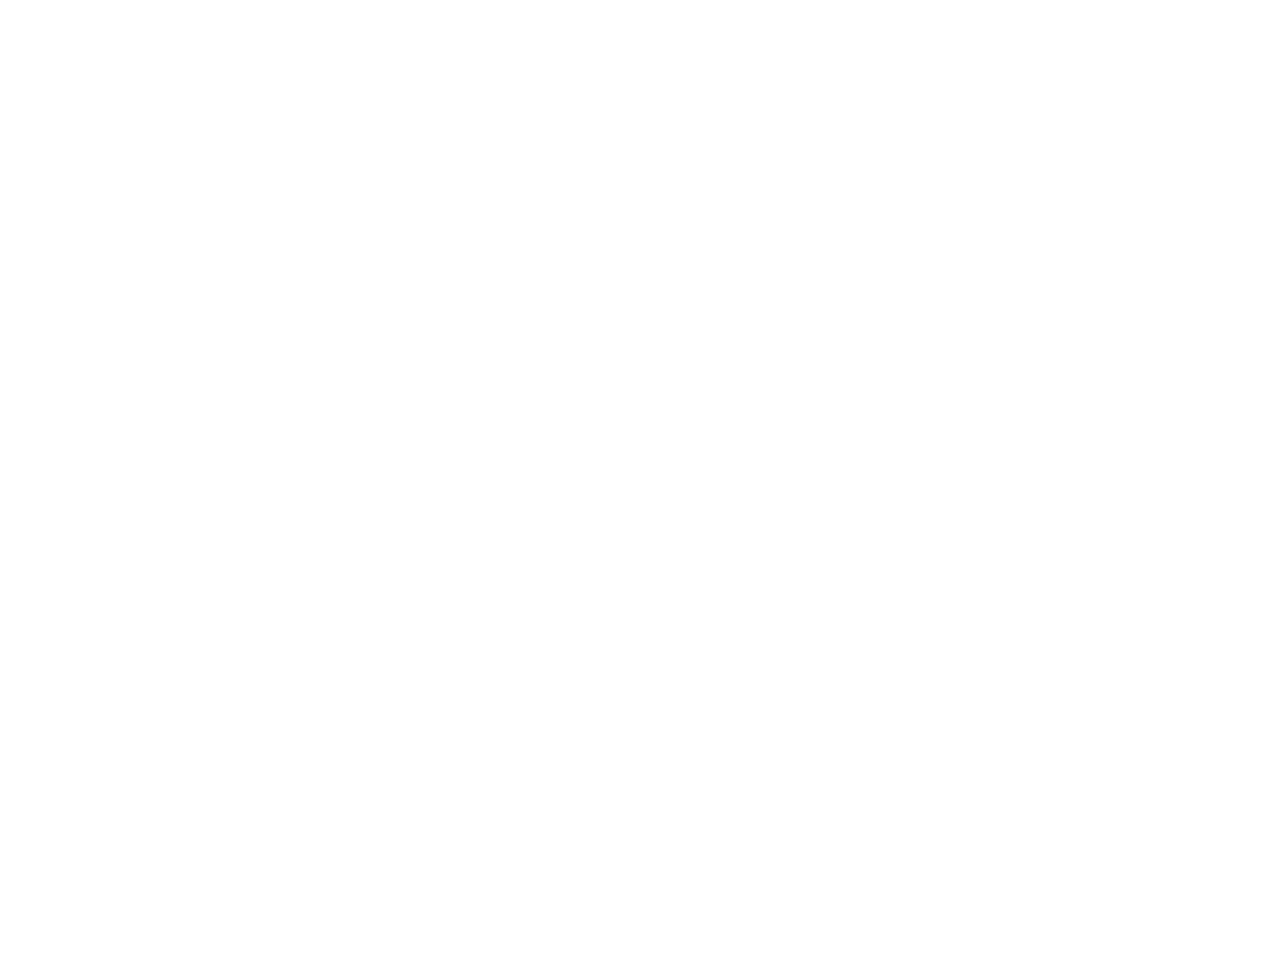
==== Website/index.html @ c5233337 "Added first implementation of the visualization" ====
<!DOCTYPE html>
<meta charset="utf-8">

<!-- Load d3.js -->
<script src="https://d3js.org/d3.v4.js"></script>

<!-- Initialize a global WBK function -->
<script src="https://cdn.rawgit.com/maxlath/wikidata-sdk/dist/dist/wikibase-sdk.min.js"></script>
<!-- Initialize a global wdk object using the WBK object -->
<script src="https://cdn.rawgit.com/maxlath/wikidata-sdk/dist/dist/wikidata-sdk.min.js"></script>

<!-- Create a div where the graph will take place -->
<div id="div_customContent"></div>
<svg width="960" height="960"></svg>

  <body>
    <script>

        // Start by creating the svg area
        const svg_width = 1000;
        const svg_height = 1000;

        let svg_customContent = d3.select("#div_customContent")
          .append("svg")
            .attr("width", svg_width)
            .attr("height", svg_height)

        svg_customContent.append("svg:image")
            .attr('x', svg_width/2 - 320/2)
            .attr('y', 100)
            .attr('width', 320)
            .attr('height', 640)
            .attr("xlink:href", "./images/body.png")

        // array containing coordinates of circles
        const coordinates = [[505, 250], [480, 300], [520, 320]];

        // Append circles
        for (let i = 0; i < coordinates.length; i++) {
            svg_customContent.append("circle")
                .attr("id", "circleCustomTooltip" + i)
                .attr("cx", coordinates[i][0])
                .attr("cy", coordinates[i][1])
                .attr("r", 20)
                .attr("fill", "#4D76F9")
        }

        let bodyPartTextLiverSet = new Set(),
            bodyPartTextLungsSet = new Set(),
            bodyPartTextStomachSet = new Set();




        const query = `SELECT DISTINCT ?bodypartLabel ?diseaseLabel ?drugLabel ?numLang
WHERE {

  { SELECT ?disease ?bodypart ?drug (count(?lang) as ?numLang) WHERE {
    ?disease wdt:P31 wd:Q12136. #Is an instance of a disease.
    ?disease wdt:P927 ?bodypart;
           wdt:P2176 ?drug.
    ?disease rdfs:label ?label
    filter(!langmatches(lang(?label), 'en')) bind(lang(?label) as ?lang)
  } GROUP BY ?disease ?bodypart ?drug
   }
  FILTER (?numLang > 10).
  SERVICE wikibase:label { bd:serviceParam wikibase:language "[AUTO_LANGUAGE],en" }
  }`;

        const url = wdk.sparqlQuery(query)

        async function wrapper() {
            const fetching = await fetch(url);
            let results = await fetching.json();
            results = await wdk.simplify.sparqlResults(results);

            for (let i = 0; i < results.length; i++) {
                if (results[i].bodypartLabel === 'liver') {
                    bodyPartTextLiverSet.add(results[i].diseaseLabel);
                }
                else if (results[i].bodypartLabel === 'lung' || results[i].bodypartLabel === 'human lung') {
                    bodyPartTextLungsSet.add(results[i].diseaseLabel);
                }
                else if (results[i].bodypartLabel === 'stomach') {
                    bodyPartTextStomachSet.add(results[i].diseaseLabel);
                }
            }

            console.log(results);

            let bodyPartTextLiver = Array.from(bodyPartTextLiverSet).join('<br>'),
                bodyPartTextLungs = Array.from(bodyPartTextLungsSet).join('<br>'),
                bodyPartTextStomach = Array.from(bodyPartTextStomachSet).join('<br>');

            // create a tooltip
            let tooltipLiver = d3.select("#div_customContent")
                .append("div")
                .style("position", "absolute")
                .style("visibility", "hidden")
                .style("background-color", "white")
                .style("border", "solid")
                .style("border-width", "1px")
                .style("border-radius", "5px")
                .style("padding", "10px")
                .html(bodyPartTextLiver);

            let tooltipLungs = d3.select("#div_customContent")
                .append("div")
                .style("position", "absolute")
                .style("visibility", "hidden")
                .style("background-color", "white")
                .style("border", "solid")
                .style("border-width", "1px")
                .style("border-radius", "5px")
                .style("padding", "10px")
                .html(bodyPartTextLungs);

            let tooltipStomach = d3.select("#div_customContent")
                .append("div")
                .style("position", "absolute")
                .style("visibility", "hidden")
                .style("background-color", "white")
                .style("border", "solid")
                .style("border-width", "1px")
                .style("border-radius", "5px")
                .style("padding", "10px")
                .html(bodyPartTextStomach);


            d3.select("#circleCustomTooltip1")
                .on("mouseover", function(){return tooltipLiver.style("visibility", "visible");})
                .on("mousemove", function(){return tooltipLiver.style("top", (event.pageY-100)+"px").style("left",(event.pageX-100)+"px");})
                .on("mouseout", function(){return tooltipLiver.style("visibility", "hidden");});

            d3.select("#circleCustomTooltip0")
                .on("mouseover", function(){return tooltipLungs.style("visibility", "visible");})
                .on("mousemove", function(){return tooltipLungs.style("top", (event.pageY-100)+"px").style("left",(event.pageX-100)+"px");})
                .on("mouseout", function(){return tooltipLungs.style("visibility", "hidden");});

            d3.select("#circleCustomTooltip2")
                .on("mouseover", function(){return tooltipStomach.style("visibility", "visible");})
                .on("mousemove", function(){return tooltipStomach.style("top", (event.pageY-100)+"px").style("left",(event.pageX-100)+"px");})
                .on("mouseout", function(){return tooltipStomach.style("visibility", "hidden");});
        }

        wrapper();

        </script>
  </body>
</html>
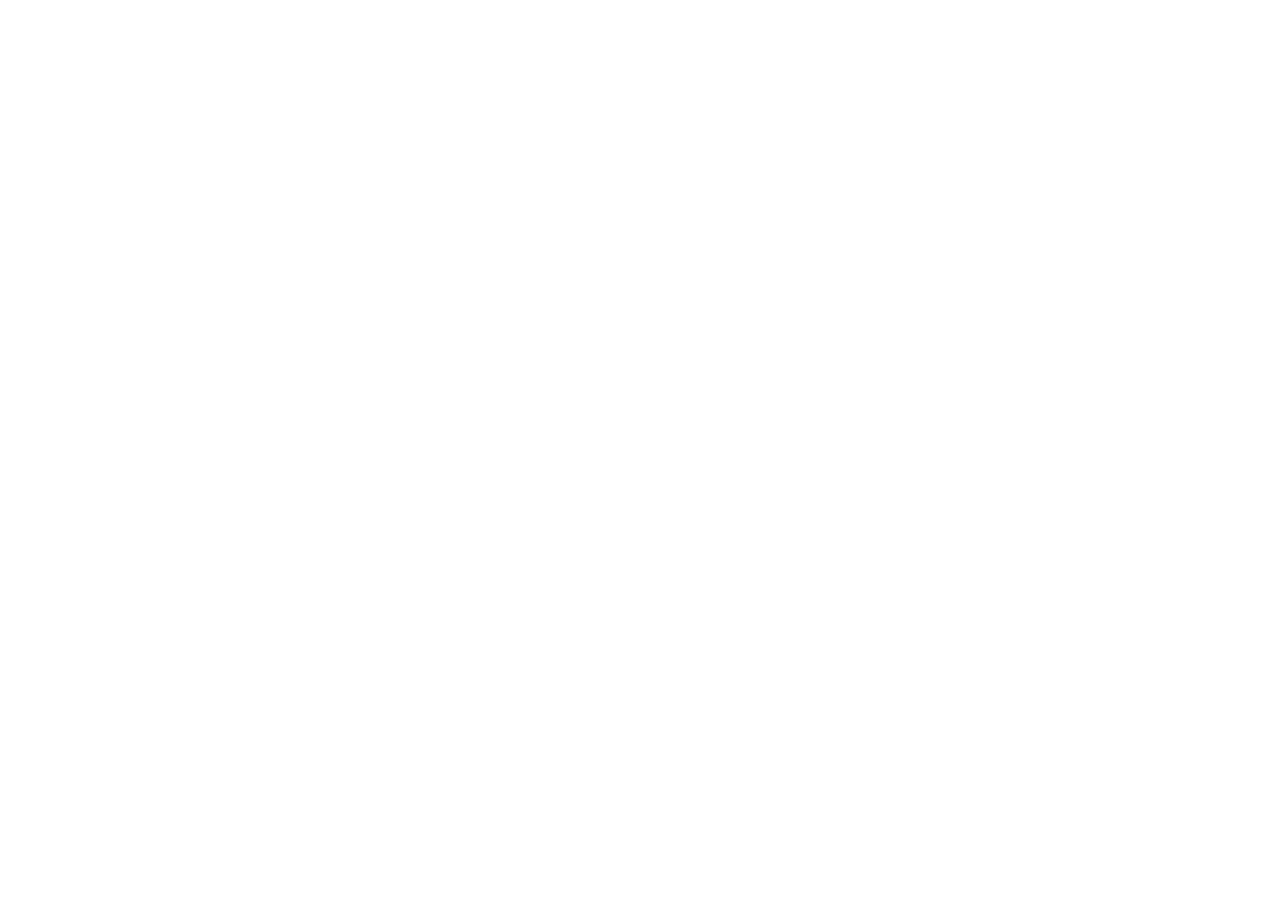
==== commit 982d1108: "HTML formatting" ====
--- a/Website/index.html
+++ b/Website/index.html
@@ -1,6 +1,12 @@
 <!DOCTYPE html>
-<meta charset="utf-8">
-
+<html lang="en">
+<head>
+    <meta charset="UTF-8">
+    <meta http-equiv="X-UA-Compatible" content="IE=edge">
+    <meta name="viewport" content="width=device-width, initial-scale=1.0">
+    <title>Document</title>
+</head>
+<body>
 <!-- Load d3.js -->
 <script src="https://d3js.org/d3.v4.js"></script>
 
@@ -10,10 +16,7 @@
 <script src="https://cdn.rawgit.com/maxlath/wikidata-sdk/dist/dist/wikidata-sdk.min.js"></script>
 
 <!-- Create a div where the graph will take place -->
-<div id="div_customContent"></div>
-<svg width="960" height="960"></svg>
-
-  <body>
+<div id="div_customContent">
     <script>
 
         // Start by creating the svg area
@@ -53,7 +56,7 @@
 
 
         const query = `SELECT DISTINCT ?bodypartLabel ?diseaseLabel ?drugLabel ?numLang
-WHERE {
+ WHERE {
 
   { SELECT ?disease ?bodypart ?drug (count(?lang) as ?numLang) WHERE {
     ?disease wdt:P31 wd:Q12136. #Is an instance of a disease.
@@ -145,6 +148,10 @@
 
         wrapper();
 
-        </script>
-  </body>
-</html>+    </script>
+</div>
+</html>
+</body>
+</html>
+
+
